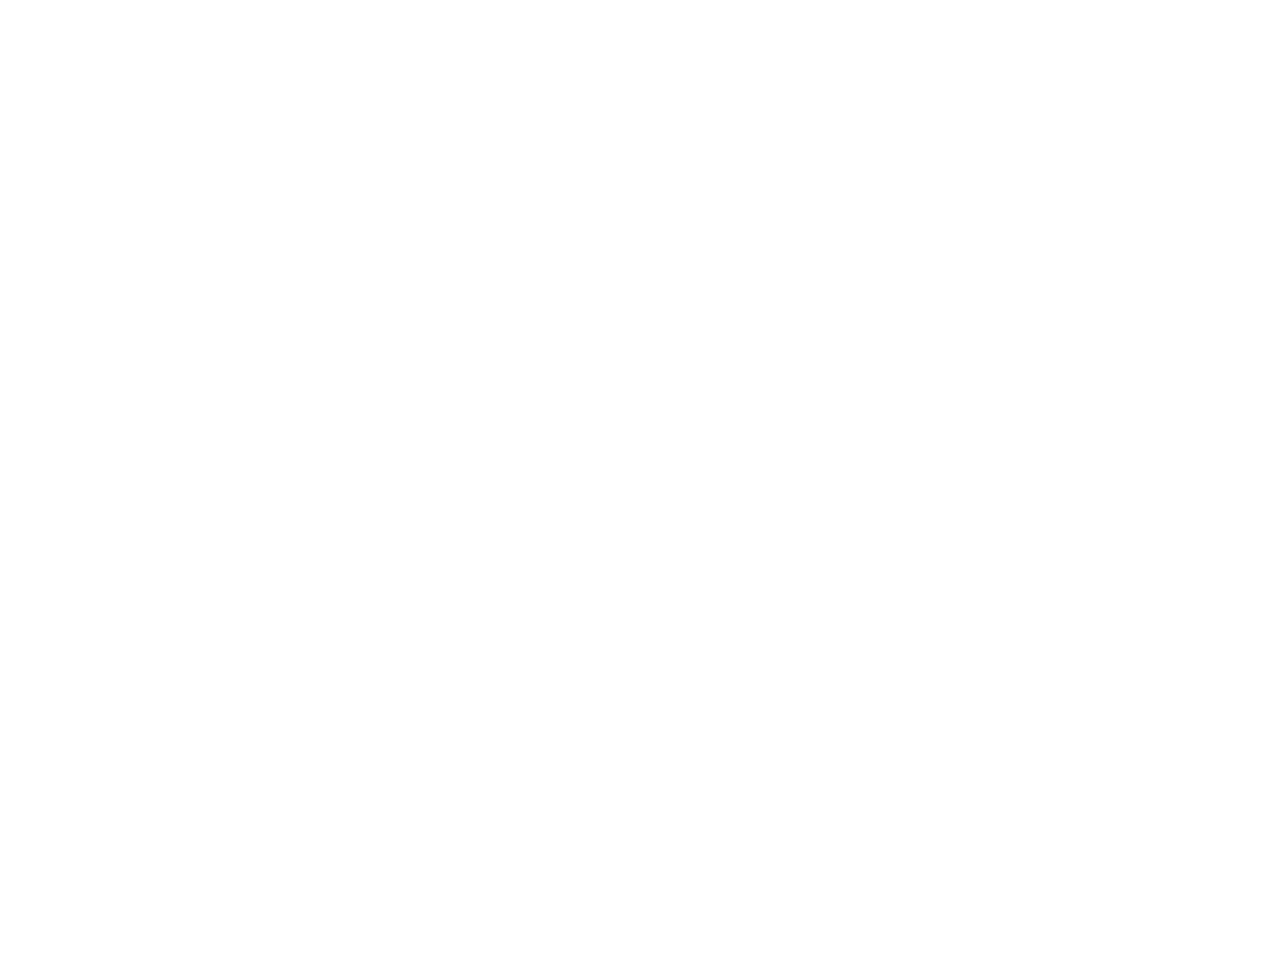
==== quiz.html @ 13ad0762 "sessionStorage implemented and created quiz html (here quiz starts)" ====
<!DOCTYPE html>
<html lang="en">
<head>
    <meta charset="UTF-8">
    <meta name="viewport" content="width=device-width, initial-scale=1.0">
    <title>Quiz</title>
    <link rel="stylesheet" href="styles.css">
</head>
<body>

    <div id="quiz">
        <h1 id="quiz-header">Quiz: </h1> <br>
        <p id="quiz-details">Details</p>
    </div>

    <script src="quiz.js"></script>
</body>
</html>
---- styles.css ----
* {
  font-size: 1.2rem;
}

#main {
  width: 100%;
  height: 100%;
  background-image: url('https://t4.ftcdn.net/jpg/03/45/88/07/360_F_345880772_zIT2mkdCzTthplO7xqaGGrMspN0jw0ll.jpg');
  background-size: cover;
  background-position: center;
  background-repeat: no-repeat;
  border: 1px blue solid;
  display: flex;
  flex-direction: column;
  justify-content: center;
  text-align: center;
  padding: 2%;
  gap: 1%;
  color: rgb(204, 166, 233);
}

#header {
  font-size: 3.7rem;
}

.selector {
  font-size: 1.8rem;
  margin-bottom: 1%;
}

.select-classes {
  display: flex;
  justify-content: center;
  text-align: center;
  position: relative;
  left: 25%;
  background-color: rgb(135, 135, 187);
  color: white;
  width: 50%;
  padding-top: 0;
  margin-top: 0;

}

#proceed {
  margin-top: 3%;
  width: 20%;
  border-radius: 10%;
  background-color: rgb(135, 135, 187);
  color: white;
  position: relative;
  left: 40%;
  transition: transform 0.3s ease, background-color 0.3s ease;
}

#proceed:hover {
  scale: 2;
  background-color: red;
}

#quiz {
  background-image: url('https://t4.ftcdn.net/jpg/03/45/88/07/360_F_345880772_zIT2mkdCzTthplO7xqaGGrMspN0jw0ll.jpg');
  background-size: cover;
  background-position: center;
  background-repeat: no-repeat;
  height: 100vh;
  width: 100vw;
}

#quiz-header{
  position: relative;
  top:20%;
  font-size: 4rem;
  color:white;
  display: flex;
  justify-content: center;
  text-align: center;
  align-content: center;
}

#quiz-details{
  position: relative;
  top:25%;
  font-size: 3.2rem;
  color:white;
  display: flex;
  justify-content: center;
  text-align: center;
  align-content: center;
}
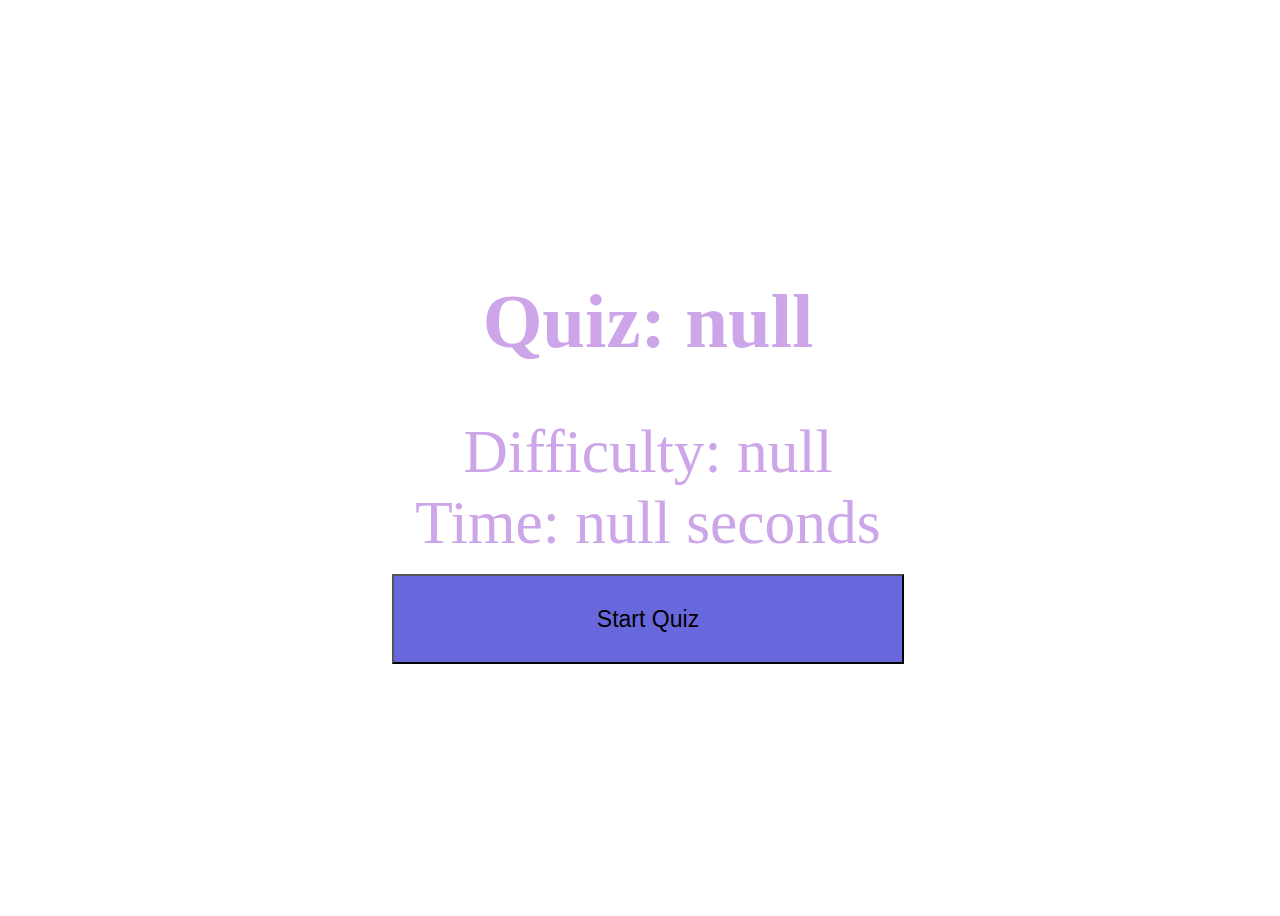
==== commit 7fa56ab0: "Questions and answers fetched from trivia.api" ====
--- a/quiz.html
+++ b/quiz.html
@@ -1,19 +1,24 @@
 <!DOCTYPE html>
 <html lang="en">
+
 <head>
     <meta charset="UTF-8">
     <meta name="viewport" content="width=device-width, initial-scale=1.0">
     <title>Quiz</title>
     <link rel="stylesheet" href="styles.css">
 </head>
+
 <body>
 
     <div id="quiz">
         <h1 id="quiz-header">Quiz: </h1> <br>
         <p id="quiz-details">Details</p>
+        <button id="start-quiz-button">Start Quiz</button>
+        <div id="quiz-container"></div>
+
     </div>
 
     <script src="quiz.js"></script>
 </body>
-</html>
 
+</html>--- a/styles.css
+++ b/styles.css
@@ -9,7 +9,7 @@
   background-size: cover;
   background-position: center;
   background-repeat: no-repeat;
-  border: 1px blue solid;
+  border: 5px solid black;
   display: flex;
   flex-direction: column;
   justify-content: center;
@@ -39,8 +39,8 @@
   width: 50%;
   padding-top: 0;
   margin-top: 0;
+}
 
-}
 
 #proceed {
   margin-top: 3%;
@@ -69,22 +69,35 @@
 
 #quiz-header{
   position: relative;
+  width: 70%;
+  top:30%;
+  left:15%;
+  font-size: 4rem;
+  color: rgb(204, 166, 233);
+  display: flex;
+  justify-content: center;
+  text-align: center;
+  align-content: center;
+  padding: 0;
+  margin-top: 0;
+}
+
+#quiz-details{
+  position: relative;
   top:20%;
-  font-size: 4rem;
-  color:white;
+  font-size: 3.2rem;
+  color: rgb(204, 166, 233);
   display: flex;
   justify-content: center;
   text-align: center;
   align-content: center;
 }
 
-#quiz-details{
+#start-quiz-button{
   position: relative;
-  top:25%;
-  font-size: 3.2rem;
-  color:white;
-  display: flex;
-  justify-content: center;
-  text-align: center;
-  align-content: center;
-}
+  left:30%;
+  top:15%;
+  background-color: rgb(104, 104, 220);
+  height: 10%;
+  width: 40%;
+}